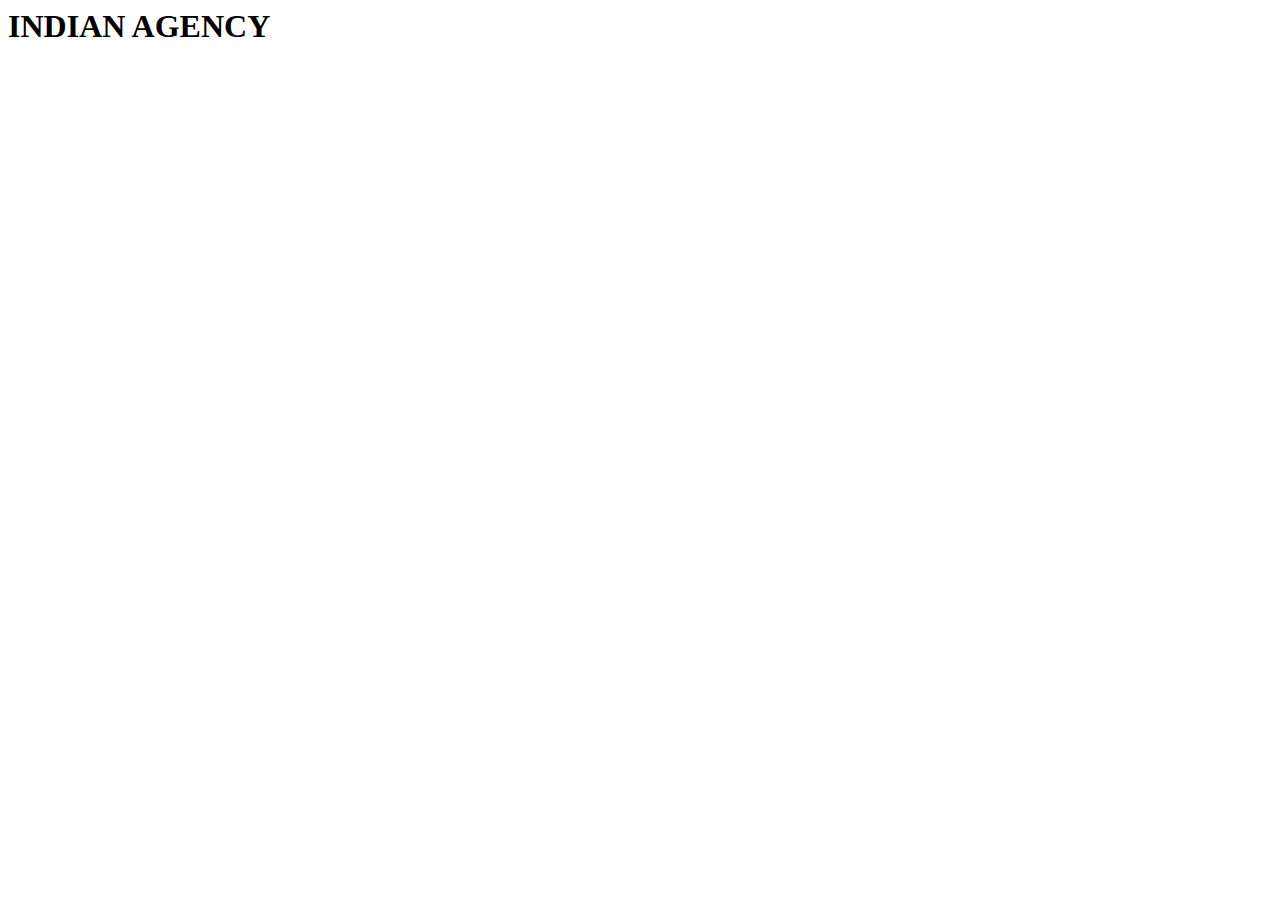
==== JavaScript/Testing/index.html @ 536831b6 "Program Files has been rearranged according to language" ====
<html>
    <head>
        <style src="index.css"></style>
    </head>
    <body>
        <h1>INDIAN AGENCY</h1>
        <div dir="conatiner">
            <!-- <img class="team-profile-img" src="profile_photo/img1.jpg" alt="Avater">
            <img class="team-profile-img" src="profile_photo/img2.jpg" alt="Avater">
            <img class="team-profile-img" src="profile_photo/img3.jpg" alt="Avater"> -->
        </div>

        <script src="index.js"></script>
    </body>
</html>
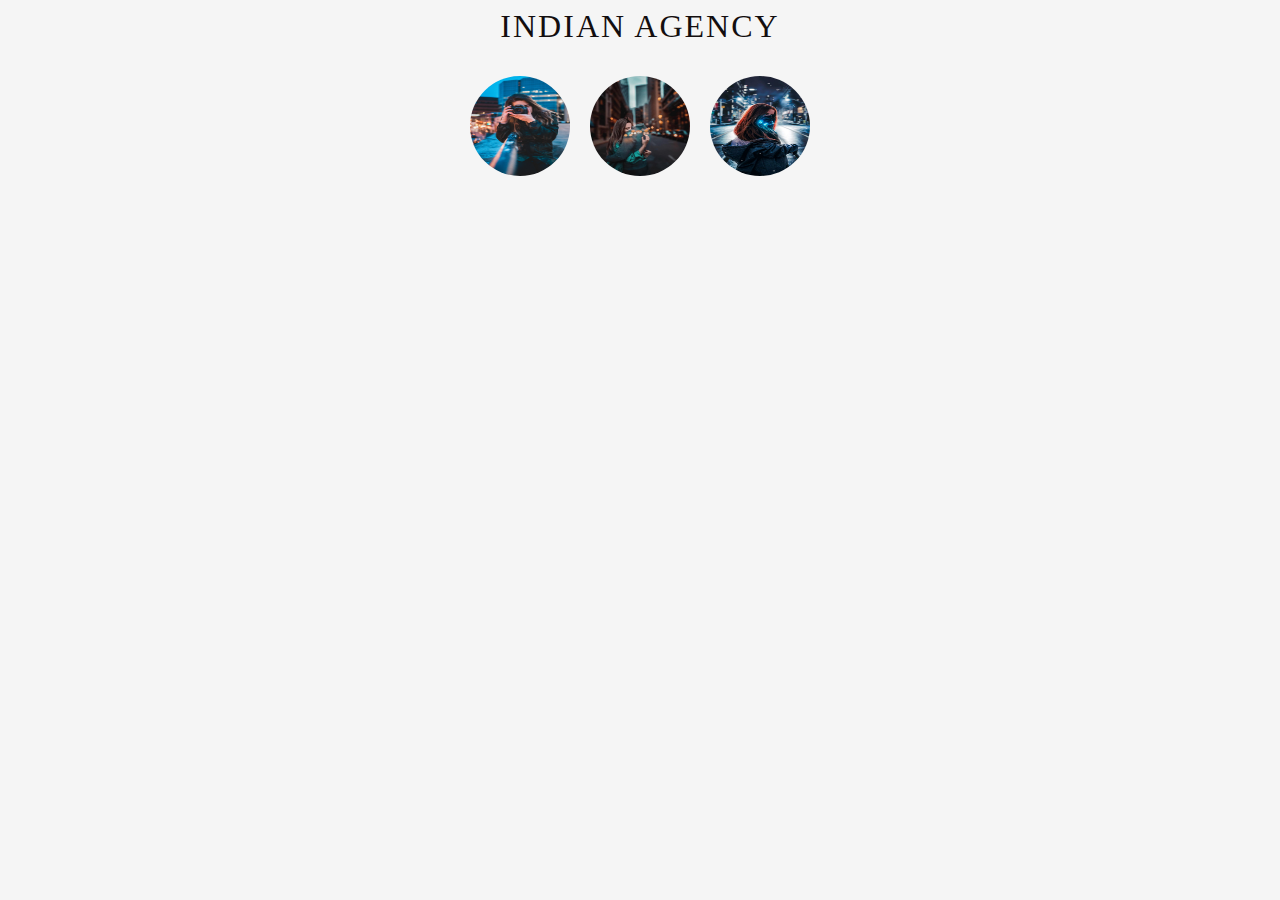
==== commit a90e838b: "Testing file is modified with all new Javascipt updated knowledges" ====
--- a/JavaScript/Testing/index.html
+++ b/JavaScript/Testing/index.html
@@ -1,10 +1,10 @@
 <html>
     <head>
-        <style src="index.css"></style>
+        <link rel="stylesheet" href="index.css">
     </head>
     <body>
         <h1>INDIAN AGENCY</h1>
-        <div dir="conatiner">
+        <div id="container">
             <!-- <img class="team-profile-img" src="profile_photo/img1.jpg" alt="Avater">
             <img class="team-profile-img" src="profile_photo/img2.jpg" alt="Avater">
             <img class="team-profile-img" src="profile_photo/img3.jpg" alt="Avater"> -->
--- a/JavaScript/Testing/index.css
+++ b/JavaScript/Testing/index.css
@@ -0,0 +1,22 @@
+
+body {
+    background: whitesmoke;
+    text-align: center;
+    color: #130e0f;
+}
+
+h1 {
+    font-weight: 200;
+    letter-spacing: 2px;
+}
+
+#container {
+    width: 100%;
+}
+
+.team-profile-img {
+    width: 100px;
+    height: 100px;
+    border-radius: 50%;
+    margin: 10px;
+}